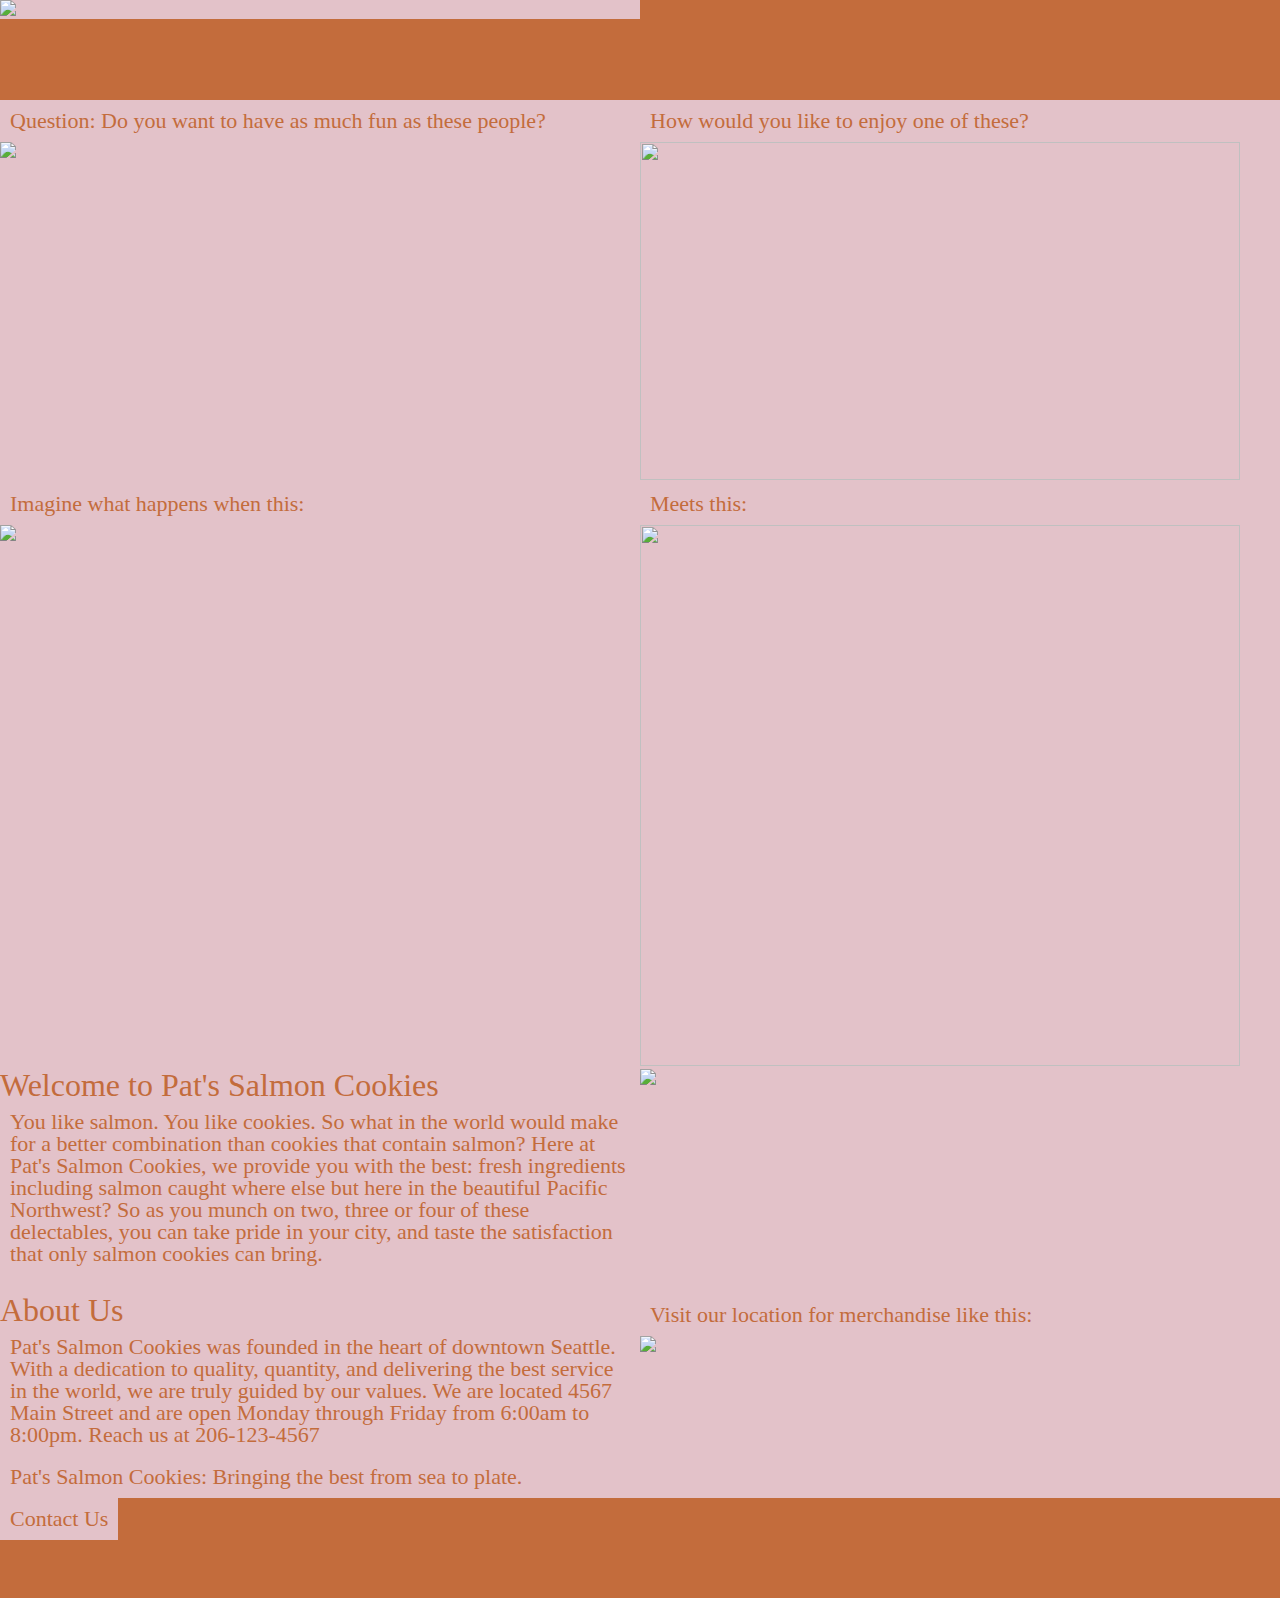
==== index.html @ 71cdee68 "Major Changes" ====
<!DOCTYPE html>
<html>
<head>
  <title> Salmon Cookies! </title>
  <link rel="stylesheet" href="reset.css">
  <link rel="stylesheet" href="style.css">
</head>
<body>
  <header>
    <section>
      <img src="images/salmon(2).jpg.png" id="salmon">
    </section>
  </header>
  <section>
    <p> <strong> Question: </strong> Do you want to have as much fun as these people? </p>
    <img src="images/family.jpg" id="family">
  </section>
  <section>
    <p> How would you like to enjoy one of these? </p>
    <img src="images/frosted-cookie.jpg" id="cookie">
  </section>
  <section>
    <p> Imagine what happens when this: </p>
    <img src="images/fish.jpg" id="fish">
  </section>
  <section>
    <p> Meets this: </p>
    <img src="images/cutter.jpg" id="cutter">
  </section>
  <section>
    <h1> Welcome to Pat's Salmon Cookies </h1>
    <p> You like salmon. You like cookies. So what in the world would make for a better combination than cookies that contain salmon? Here at Pat's Salmon Cookies, we provide you with the best: fresh ingredients including salmon caught where else but here in the beautiful Pacific Northwest? So as you munch on two, three or four of these delectables, you can take pride in your city, and taste the satisfaction that only salmon cookies can bring. </p>
  </section>
  <section>
  <img src="images/chinook.jpg" id="chinook">
  </section>
  <section>
    <h2> About Us </h2>
    <p> Pat's Salmon Cookies was founded in the heart of downtown Seattle. With a dedication to quality, quantity, and delivering the best service in the world, we are truly guided by our values. We are located 4567 Main Street and are open Monday through Friday from 6:00am to 8:00pm. Reach us at 206-123-4567 </p>
    <p> <em> Pat's Salmon Cookies: Bringing the best from sea to plate. </em></p>
  </section>
  <section id="merchandise">
    <p> Visit our location for merchandise like this: </p>
    <img src="images/shirt.jpg" id="shirt">
  </section>
  <footer>
    <p> Contact Us </p>
  </footer>
</body>
</html>
---- style.css ----
* {
  background: #e3c2c9;
  font-family: verdana ref;
  color: #C36C3C;
}

header {
  background-color: #C36C3C;;
  height: 100px;
}

section {
  display: block;
  width: 50%;
  float: left;
}

p {
  font-size: 22px;
  padding: 10px;
}

table, tr, td, th {
  outline: 1px solid black;
}

h1 {
  font-size: 32px;
}

h2 {
  font-size: 32px;
}

footer {
  height: 100px;
  background-color: #C36C3C;
  clear: both;
}

footer p {
  display:inline-block;
}

#salmon {
  width: 300px;
  height: auto;
}

#family {
  width: 600px;
  height: auto;
}

 #cookie {
   width: 600px;
   height: 338px;
 }

 #fish {
   width: 610px;
   height: auto;
 }

 #cutter {
   width: 600px;
   height: 541px;
   }

  #chinook {
    display: block;
    margin: 0 auto;
    height: 225px;
  }

  #merchandise {
    display: block;
    margin: 0 auto;
  }

  #shirt {
    display: block;
    margin: 0 auto;
  }

  merchandise p {
    display: block;
    margin: 0 auto;
  }
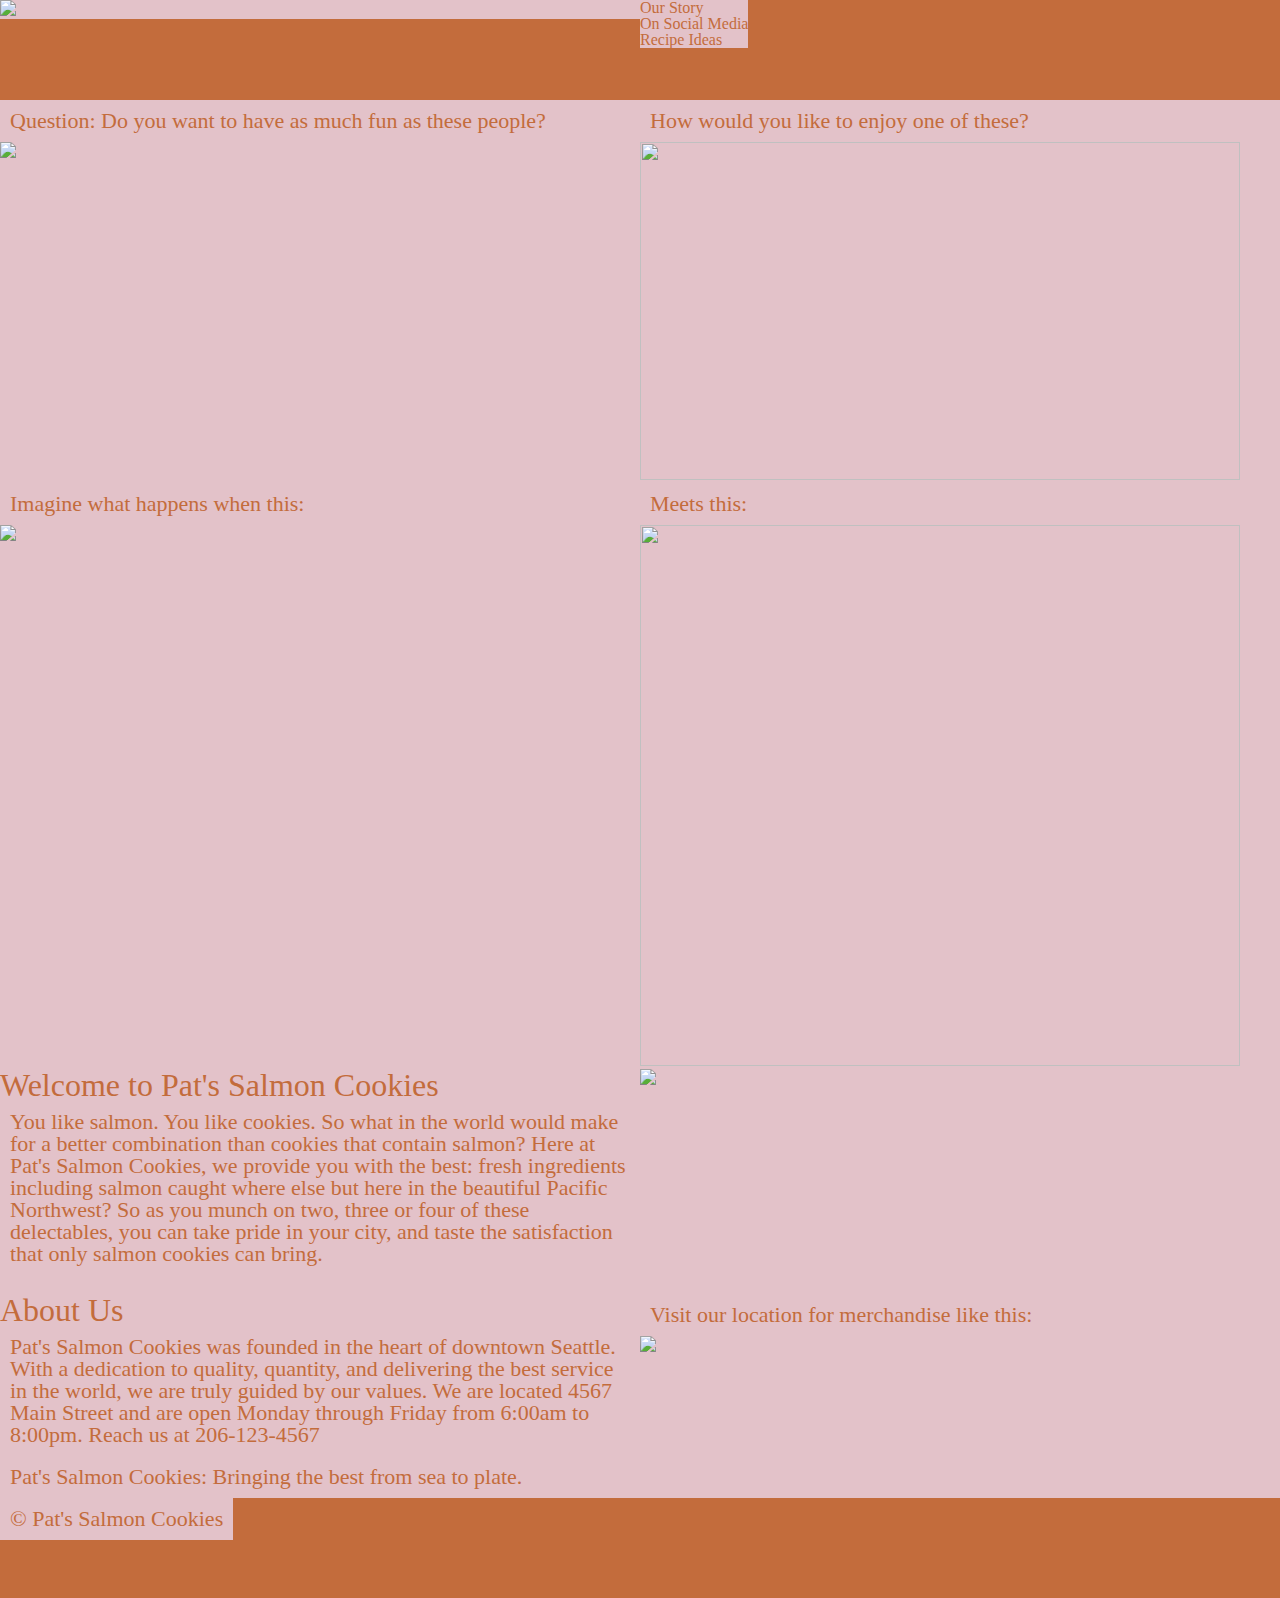
==== commit 1d5613bc: "First Draft" ====
--- a/index.html
+++ b/index.html
@@ -10,6 +10,11 @@
     <section>
       <img src="images/salmon(2).jpg.png" id="salmon">
     </section>
+    <ul>
+      <li> Our Story </li>
+      <li> On Social Media </li>
+      <li> Recipe Ideas </li>
+    </ul>
   </header>
   <section>
     <p> <strong> Question: </strong> Do you want to have as much fun as these people? </p>
@@ -44,7 +49,7 @@
     <img src="images/shirt.jpg" id="shirt">
   </section>
   <footer>
-    <p> Contact Us </p>
-  </footer>
+  <p>  &#169; Pat's Salmon Cookies </p>
+    </footer>
 </body>
 </html>
--- a/style.css
+++ b/style.css
@@ -40,6 +40,11 @@
 
 footer p {
   display:inline-block;
+}
+
+ul {
+  display: inline-block;
+  text-align: justify;
 }
 
 #salmon {
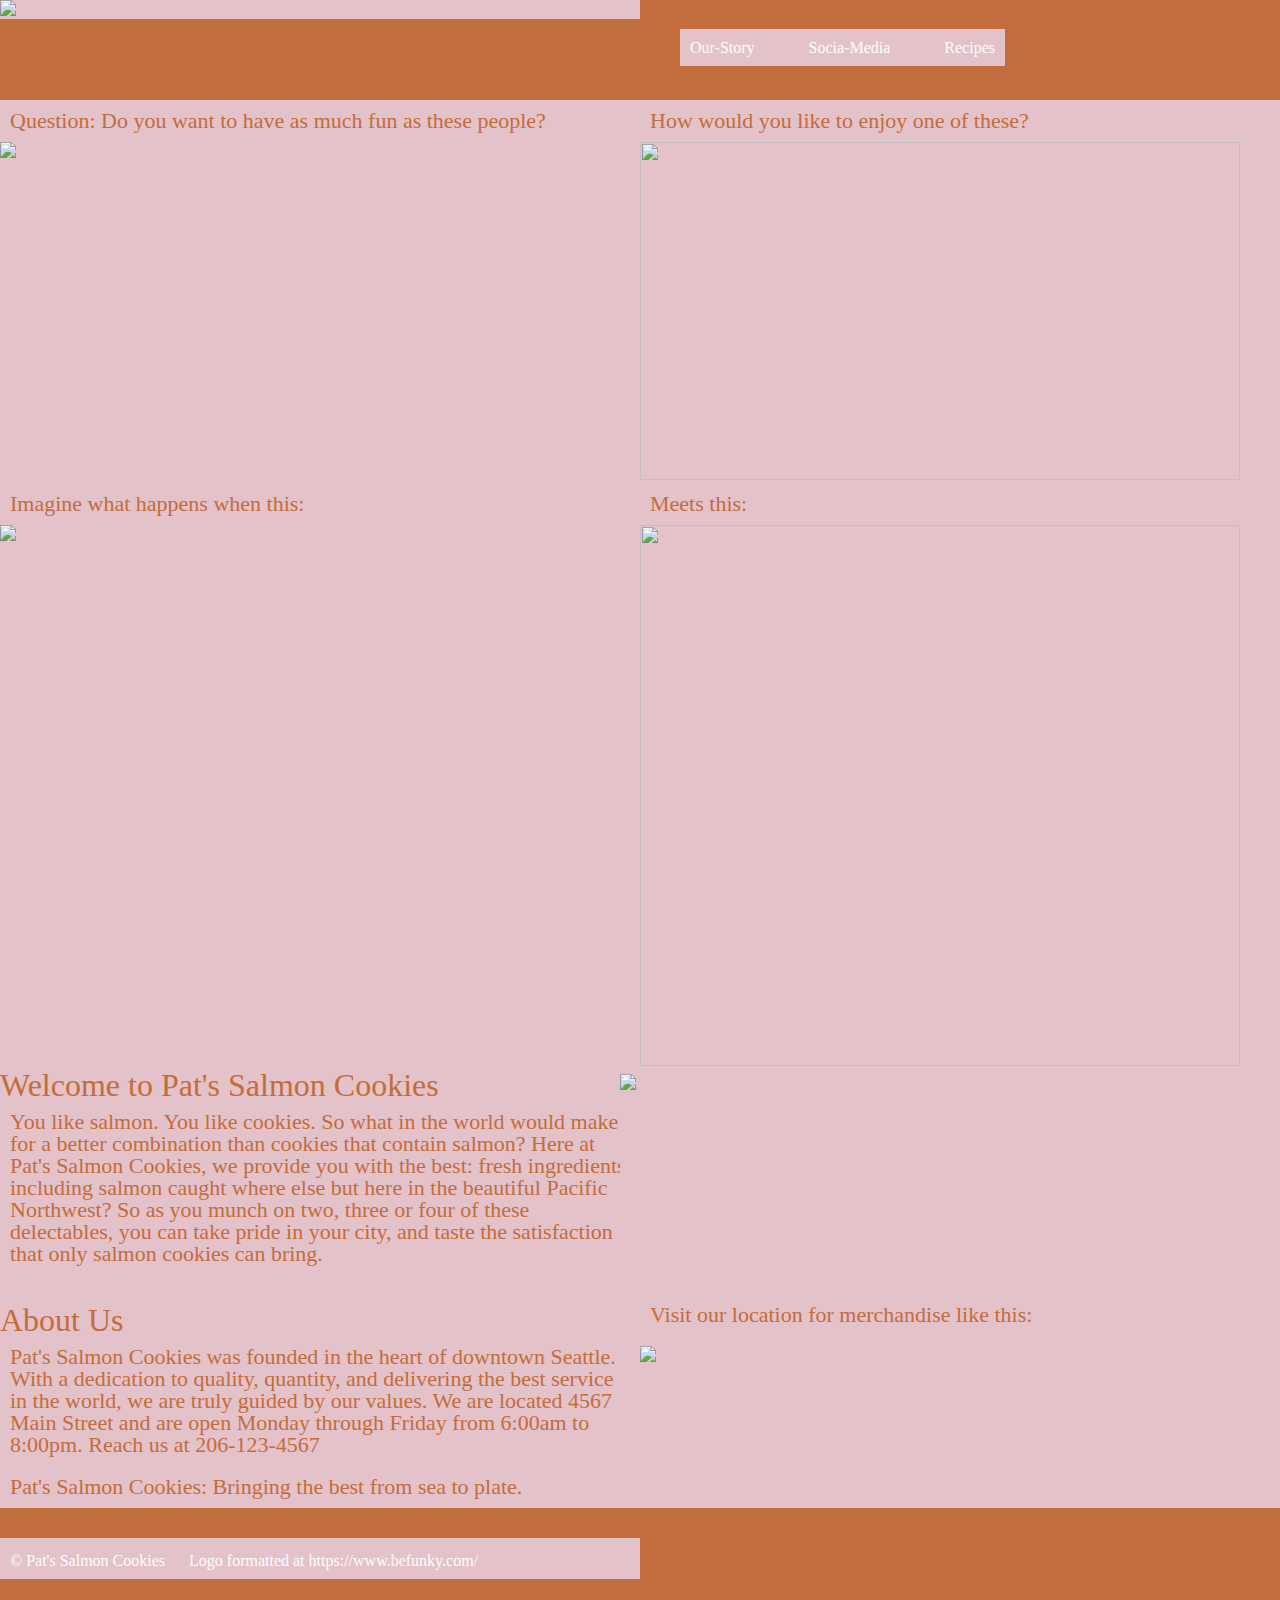
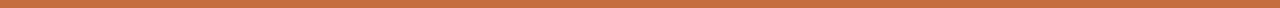
==== commit 9adae1ad: "completed index.html" ====
--- a/index.html
+++ b/index.html
@@ -10,11 +10,11 @@
     <section>
       <img src="images/salmon(2).jpg.png" id="salmon">
     </section>
-    <ul>
-      <li> Our Story </li>
-      <li> On Social Media </li>
-      <li> Recipe Ideas </li>
-    </ul>
+      <ul>
+        <li> Our-Story </li>
+        <li> Socia-Media </li>
+        <li> Recipes </li>
+      </ul>
   </header>
   <section>
     <p> <strong> Question: </strong> Do you want to have as much fun as these people? </p>
@@ -39,7 +39,7 @@
   <section>
   <img src="images/chinook.jpg" id="chinook">
   </section>
-  <section>
+  <section id="aboutUs">
     <h2> About Us </h2>
     <p> Pat's Salmon Cookies was founded in the heart of downtown Seattle. With a dedication to quality, quantity, and delivering the best service in the world, we are truly guided by our values. We are located 4567 Main Street and are open Monday through Friday from 6:00am to 8:00pm. Reach us at 206-123-4567 </p>
     <p> <em> Pat's Salmon Cookies: Bringing the best from sea to plate. </em></p>
@@ -49,7 +49,10 @@
     <img src="images/shirt.jpg" id="shirt">
   </section>
   <footer>
-  <p>  &#169; Pat's Salmon Cookies </p>
-    </footer>
+    <section id="trademark">
+      <p>  &#169; Pat's Salmon Cookies </p>
+      <p> Logo formatted at https://www.befunky.com/</p>
+    </section>
+  </footer>
 </body>
 </html>
--- a/style.css
+++ b/style.css
@@ -1,12 +1,20 @@
 * {
   background: #e3c2c9;
-  font-family: verdana ref;
+  font-family: helvetica;
   color: #C36C3C;
 }
 
 header {
   background-color: #C36C3C;;
   height: 100px;
+}
+
+li {
+  display: inline;
+  text-align: justify;
+  word-spacing: 30px;
+  color: white;
+  padding: 10px;
 }
 
 section {
@@ -44,7 +52,9 @@
 
 ul {
   display: inline-block;
-  text-align: justify;
+  position: relative;
+  Top: 40px;
+  Left: 40px;
 }
 
 #salmon {
@@ -60,35 +70,53 @@
  #cookie {
    width: 600px;
    height: 338px;
- }
+}
 
  #fish {
    width: 610px;
    height: auto;
- }
+}
 
  #cutter {
    width: 600px;
    height: 541px;
-   }
+}
 
   #chinook {
     display: block;
     margin: 0 auto;
     height: 225px;
-  }
+    position: relative;
+    right: 20px;
+    top: 5px;
+}
 
   #merchandise {
     display: block;
     margin: 0 auto;
-  }
+}
 
   #shirt {
     display: block;
-    margin: 0 auto;
-  }
+    margin: 10px auto;
+}
 
+  #aboutUs {
+    margin-top: 10px;
+}
+
+  #trademark {
+    position: relative;
+    top: 30px;
+
+}
+  #trademark p {
+    margin-top:5px;
+    font-size: 16px;
+    color: white;
+
+}
   merchandise p {
     display: block;
     margin: 0 auto;
-  }
+}
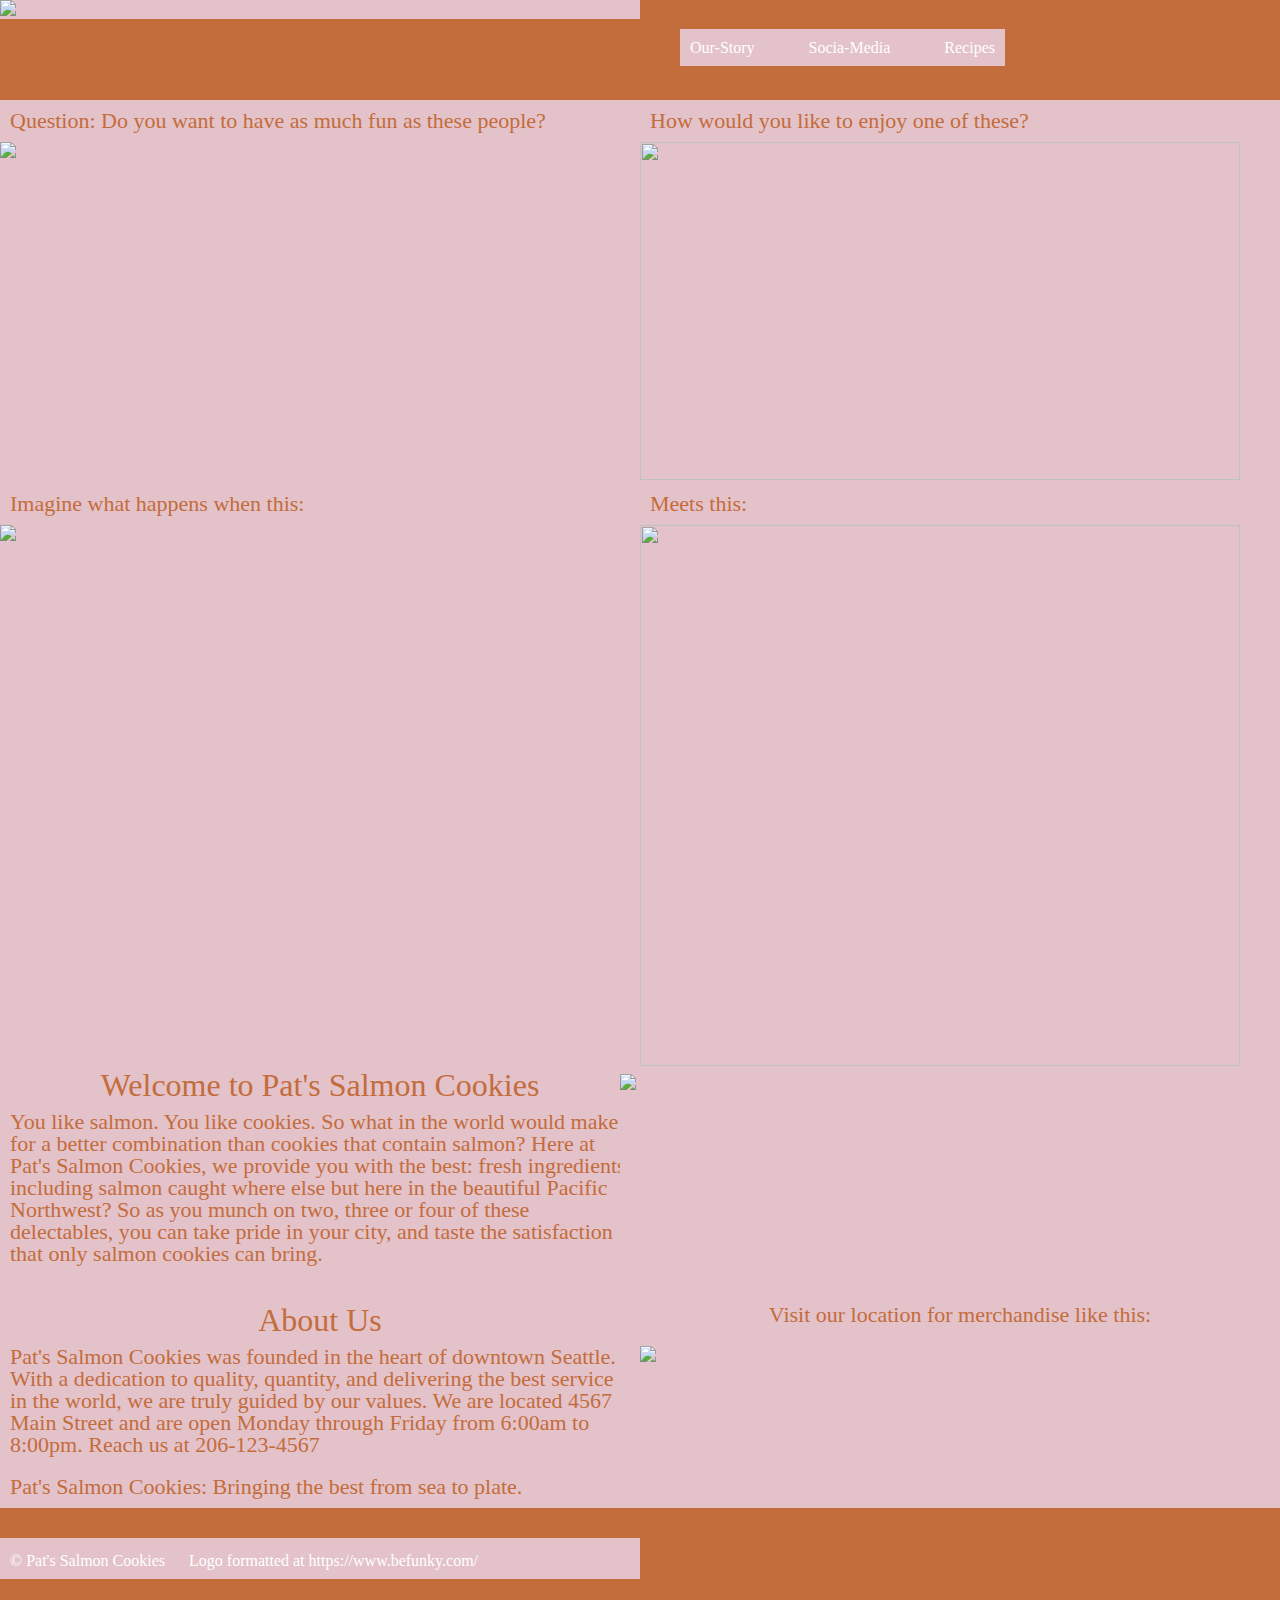
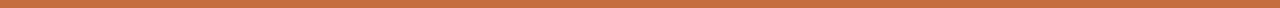
==== commit 05dcd673: "Completed Draft" ====
--- a/index.html
+++ b/index.html
@@ -1,58 +1,58 @@
 <!DOCTYPE html>
 <html>
-<head>
-  <title> Salmon Cookies! </title>
-  <link rel="stylesheet" href="reset.css">
-  <link rel="stylesheet" href="style.css">
-</head>
-<body>
-  <header>
+  <head>
+    <title> Salmon Cookies! </title>
+    <link rel="stylesheet" href="reset.css">
+    <link rel="stylesheet" href="style.css">
+  </head>
+  <body>
+    <header>
+      <section>
+        <img src="images/salmon(2).jpg.png" id="salmon">
+      </section>
+        <ul>
+          <li> Our-Story </li>
+          <li> Socia-Media </li>
+          <li> Recipes </li>
+        </ul>
+    </header>
     <section>
-      <img src="images/salmon(2).jpg.png" id="salmon">
+      <p> <strong> Question: </strong> Do you want to have as much fun as these people? </p>
+      <img src="images/family.jpg" id="family">
     </section>
-      <ul>
-        <li> Our-Story </li>
-        <li> Socia-Media </li>
-        <li> Recipes </li>
-      </ul>
-  </header>
-  <section>
-    <p> <strong> Question: </strong> Do you want to have as much fun as these people? </p>
-    <img src="images/family.jpg" id="family">
-  </section>
-  <section>
-    <p> How would you like to enjoy one of these? </p>
-    <img src="images/frosted-cookie.jpg" id="cookie">
-  </section>
-  <section>
-    <p> Imagine what happens when this: </p>
-    <img src="images/fish.jpg" id="fish">
-  </section>
-  <section>
-    <p> Meets this: </p>
-    <img src="images/cutter.jpg" id="cutter">
-  </section>
-  <section>
-    <h1> Welcome to Pat's Salmon Cookies </h1>
-    <p> You like salmon. You like cookies. So what in the world would make for a better combination than cookies that contain salmon? Here at Pat's Salmon Cookies, we provide you with the best: fresh ingredients including salmon caught where else but here in the beautiful Pacific Northwest? So as you munch on two, three or four of these delectables, you can take pride in your city, and taste the satisfaction that only salmon cookies can bring. </p>
-  </section>
-  <section>
-  <img src="images/chinook.jpg" id="chinook">
-  </section>
-  <section id="aboutUs">
-    <h2> About Us </h2>
-    <p> Pat's Salmon Cookies was founded in the heart of downtown Seattle. With a dedication to quality, quantity, and delivering the best service in the world, we are truly guided by our values. We are located 4567 Main Street and are open Monday through Friday from 6:00am to 8:00pm. Reach us at 206-123-4567 </p>
-    <p> <em> Pat's Salmon Cookies: Bringing the best from sea to plate. </em></p>
-  </section>
-  <section id="merchandise">
-    <p> Visit our location for merchandise like this: </p>
-    <img src="images/shirt.jpg" id="shirt">
-  </section>
-  <footer>
-    <section id="trademark">
-      <p>  &#169; Pat's Salmon Cookies </p>
-      <p> Logo formatted at https://www.befunky.com/</p>
+    <section>
+      <p> How would you like to enjoy one of these? </p>
+      <img src="images/frosted-cookie.jpg" id="cookie">
     </section>
-  </footer>
-</body>
+    <section>
+      <p> Imagine what happens when this: </p>
+      <img src="images/fish.jpg" id="fish">
+    </section>
+    <section>
+      <p> Meets this: </p>
+      <img src="images/cutter.jpg" id="cutter">
+    </section>
+    <section>
+      <h1> Welcome to Pat's Salmon Cookies </h1>
+      <p> You like salmon. You like cookies. So what in the world would make for a better combination than cookies that contain salmon? Here at Pat's Salmon Cookies, we provide you with the best: fresh ingredients including salmon caught where else but here in the beautiful Pacific Northwest? So as you munch on two, three or four of these delectables, you can take pride in your city, and taste the satisfaction that only salmon cookies can bring. </p>
+    </section>
+    <section>
+    <img src="images/chinook.jpg" id="chinook">
+    </section>
+    <section id="aboutUs">
+      <h2> About Us </h2>
+      <p> Pat's Salmon Cookies was founded in the heart of downtown Seattle. With a dedication to quality, quantity, and delivering the best service in the world, we are truly guided by our values. We are located 4567 Main Street and are open Monday through Friday from 6:00am to 8:00pm. Reach us at 206-123-4567 </p>
+      <p> <em> Pat's Salmon Cookies: Bringing the best from sea to plate. </em></p>
+    </section>
+    <section id="merchandise">
+      <p> Visit our location for merchandise like this: </p>
+      <img src="images/shirt.jpg" id="shirt">
+    </section>
+    <footer>
+      <section id="trademark">
+        <p>  &#169; Pat's Salmon Cookies </p>
+        <p> Logo formatted at https://www.befunky.com/</p>
+      </section>
+    </footer>
+  </body>
 </html>
--- a/style.css
+++ b/style.css
@@ -1,6 +1,6 @@
 * {
   background: #e3c2c9;
-  font-family: helvetica;
+  font-family: times;
   color: #C36C3C;
 }
 
@@ -17,6 +17,16 @@
   padding: 10px;
 }
 
+fieldset {
+    background-color: #ffffe6;
+    width: 100%;
+    padding: 5px;
+  }
+
+label {
+    background-color: #ffffe6;
+}
+
 section {
   display: block;
   width: 50%;
@@ -30,14 +40,18 @@
 
 table, tr, td, th {
   outline: 1px solid black;
+  background-color: #b3ecff;
+  width: 100%;
 }
 
 h1 {
   font-size: 32px;
+  text-align: center;
 }
 
 h2 {
   font-size: 32px;
+  text-align: center;
 }
 
 footer {
@@ -110,13 +124,19 @@
     top: 30px;
 
 }
+
+  #cookieSales {
+    background-color:teal;
+  }
+
   #trademark p {
     margin-top:5px;
     font-size: 16px;
     color: white;
 
 }
-  merchandise p {
+  #merchandise p {
     display: block;
     margin: 0 auto;
+    text-align: center;
 }
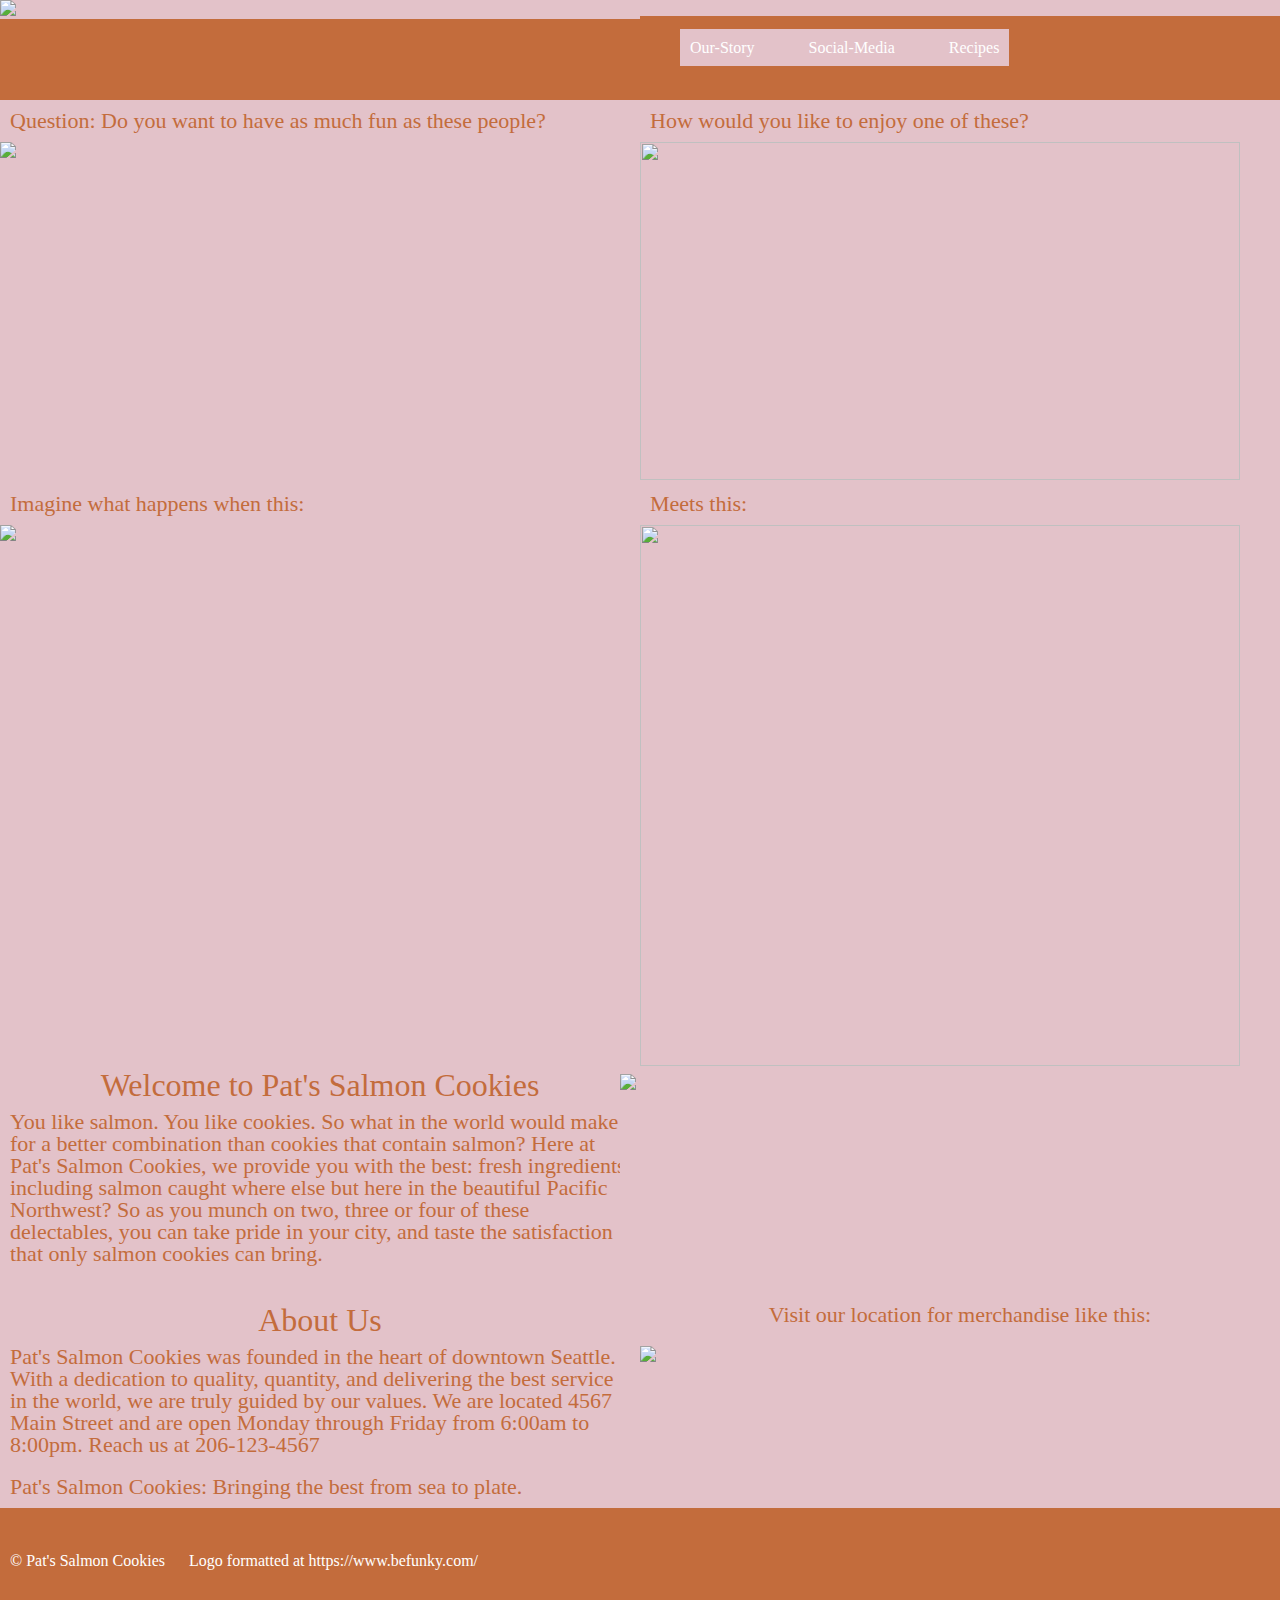
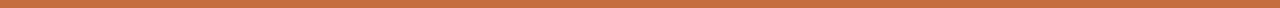
==== commit ba3f63d6: "Some changes made to the design" ====
--- a/index.html
+++ b/index.html
@@ -10,11 +10,13 @@
       <section>
         <img src="images/salmon(2).jpg.png" id="salmon">
       </section>
+      <section id="List">
         <ul>
           <li> Our-Story </li>
-          <li> Socia-Media </li>
+          <li> Social-Media </li>
           <li> Recipes </li>
         </ul>
+      </section>
     </header>
     <section>
       <p> <strong> Question: </strong> Do you want to have as much fun as these people? </p>
@@ -37,7 +39,7 @@
       <p> You like salmon. You like cookies. So what in the world would make for a better combination than cookies that contain salmon? Here at Pat's Salmon Cookies, we provide you with the best: fresh ingredients including salmon caught where else but here in the beautiful Pacific Northwest? So as you munch on two, three or four of these delectables, you can take pride in your city, and taste the satisfaction that only salmon cookies can bring. </p>
     </section>
     <section>
-    <img src="images/chinook.jpg" id="chinook">
+      <img src="images/chinook.jpg" id="chinook">
     </section>
     <section id="aboutUs">
       <h2> About Us </h2>
--- a/style.css
+++ b/style.css
@@ -21,10 +21,17 @@
     background-color: #ffffe6;
     width: 100%;
     padding: 5px;
-  }
+}
 
 label {
     background-color: #ffffe6;
+}
+
+ul {
+  background-color: #FF1C0D;
+  display: inline-block;
+  font-family: verdana;
+  color: black;
 }
 
 section {
@@ -36,12 +43,6 @@
 p {
   font-size: 22px;
   padding: 10px;
-}
-
-table, tr, td, th {
-  outline: 1px solid black;
-  background-color: #b3ecff;
-  width: 100%;
 }
 
 h1 {
@@ -71,32 +72,47 @@
   Left: 40px;
 }
 
-#salmon {
-  width: 300px;
-  height: auto;
+div div {
+  background-color: #B85F68;
 }
+
+footer section {
+  background-color: #C36C3C;
+}
+
+footer section p {
+  text-align: center;
+  background-color: #C36C3C;
+}
+
+table, tr, td, th {
+  outline: 1px solid black;
+  background-color: #b3ecff;
+  width: 100%;
+}
+
 
 #family {
   width: 600px;
   height: auto;
 }
 
- #cookie {
+#cookie {
    width: 600px;
    height: 338px;
 }
 
- #fish {
-   width: 610px;
+#fish {
+   width: 600px;
    height: auto;
 }
 
- #cutter {
+#cutter {
    width: 600px;
    height: 541px;
 }
 
-  #chinook {
+#chinook {
     display: block;
     margin: 0 auto;
     height: 225px;
@@ -105,38 +121,52 @@
     top: 5px;
 }
 
-  #merchandise {
+#merchandise {
     display: block;
     margin: 0 auto;
 }
 
-  #shirt {
+#Welcome {
+  margin-top: 10px;
+}
+
+#shirt {
     display: block;
     margin: 10px auto;
 }
 
-  #aboutUs {
+#aboutUs {
     margin-top: 10px;
 }
 
-  #trademark {
+#trademark {
     position: relative;
     top: 30px;
 
 }
 
-  #cookieSales {
+#cookieSales {
     background-color:teal;
   }
 
-  #trademark p {
+  #salmon {
+    height: auto;
+    width: 250px;
+  }
+
+#trademark p {
     margin-top:5px;
     font-size: 16px;
     color: white;
 
 }
-  #merchandise p {
+
+#merchandise p {
     display: block;
     margin: 0 auto;
     text-align: center;
 }
+
+#intro {
+  border: 5px solid #C36C3C;
+}
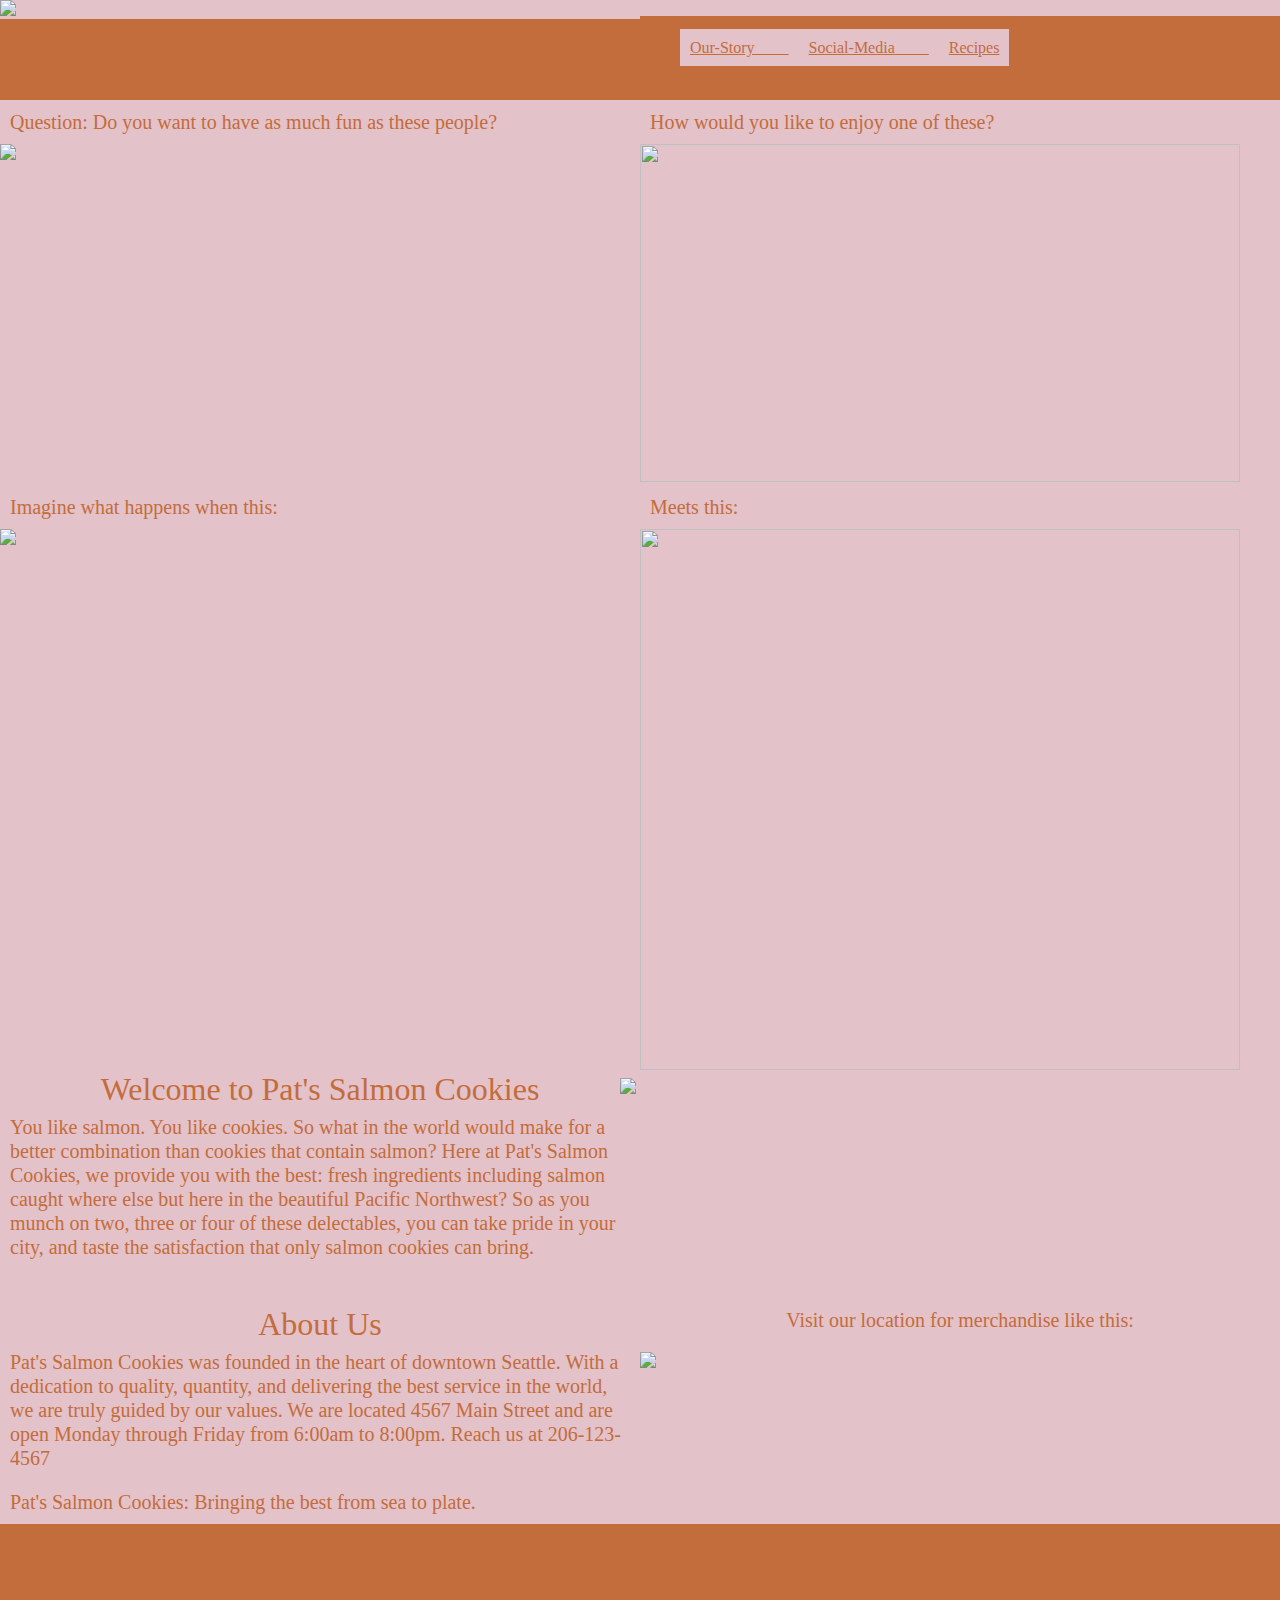
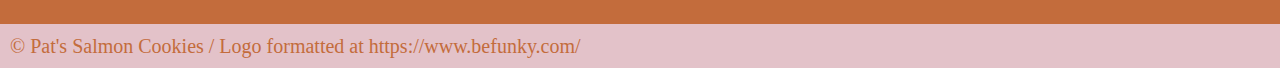
==== commit b821bc6a: "Link Changes" ====
--- a/index.html
+++ b/index.html
@@ -12,20 +12,20 @@
       </section>
       <section id="List">
         <ul>
-          <li> Our-Story </li>
-          <li> Social-Media </li>
-          <li> Recipes </li>
+          <li> <a href="#"> Our-Story </li> </a>
+          <li> <a href="#"> Social-Media </li> </a>
+          <li> <a href="#"> Recipes </li> </a>
         </ul>
       </section>
     </header>
-    <section>
-      <p> <strong> Question: </strong> Do you want to have as much fun as these people? </p>
-      <img src="images/family.jpg" id="family">
-    </section>
-    <section>
-      <p> How would you like to enjoy one of these? </p>
-      <img src="images/frosted-cookie.jpg" id="cookie">
-    </section>
+      <section>
+        <p> <strong> Question: </strong> Do you want to have as much fun as these people? </p>
+        <img src="images/family.jpg" id="family">
+      </section>
+      <section>
+        <p> How would you like to enjoy one of these? </p>
+        <img src="images/frosted-cookie.jpg" id="cookie">
+      </section>
     <section>
       <p> Imagine what happens when this: </p>
       <img src="images/fish.jpg" id="fish">
@@ -51,10 +51,9 @@
       <img src="images/shirt.jpg" id="shirt">
     </section>
     <footer>
+    </footer>
       <section id="trademark">
-        <p>  &#169; Pat's Salmon Cookies </p>
-        <p> Logo formatted at https://www.befunky.com/</p>
+        <p>  &#169; Pat's Salmon Cookies / Logo formatted at https://www.befunky.com/</p>
       </section>
-    </footer>
   </body>
 </html>
--- a/style.css
+++ b/style.css
@@ -41,8 +41,9 @@
 }
 
 p {
-  font-size: 22px;
+  font-size: 20px;
   padding: 10px;
+  line-height: 1.2; 
 }
 
 h1 {
@@ -78,6 +79,14 @@
 
 footer section {
   background-color: #C36C3C;
+}
+
+footer section p {
+    font-size: 16px;
+    color: white;
+    float: none;
+    margin: 0 auto;
+
 }
 
 footer section p {
@@ -139,12 +148,6 @@
     margin-top: 10px;
 }
 
-#trademark {
-    position: relative;
-    top: 30px;
-
-}
-
 #cookieSales {
     background-color:teal;
   }
@@ -153,13 +156,6 @@
     height: auto;
     width: 250px;
   }
-
-#trademark p {
-    margin-top:5px;
-    font-size: 16px;
-    color: white;
-
-}
 
 #merchandise p {
     display: block;
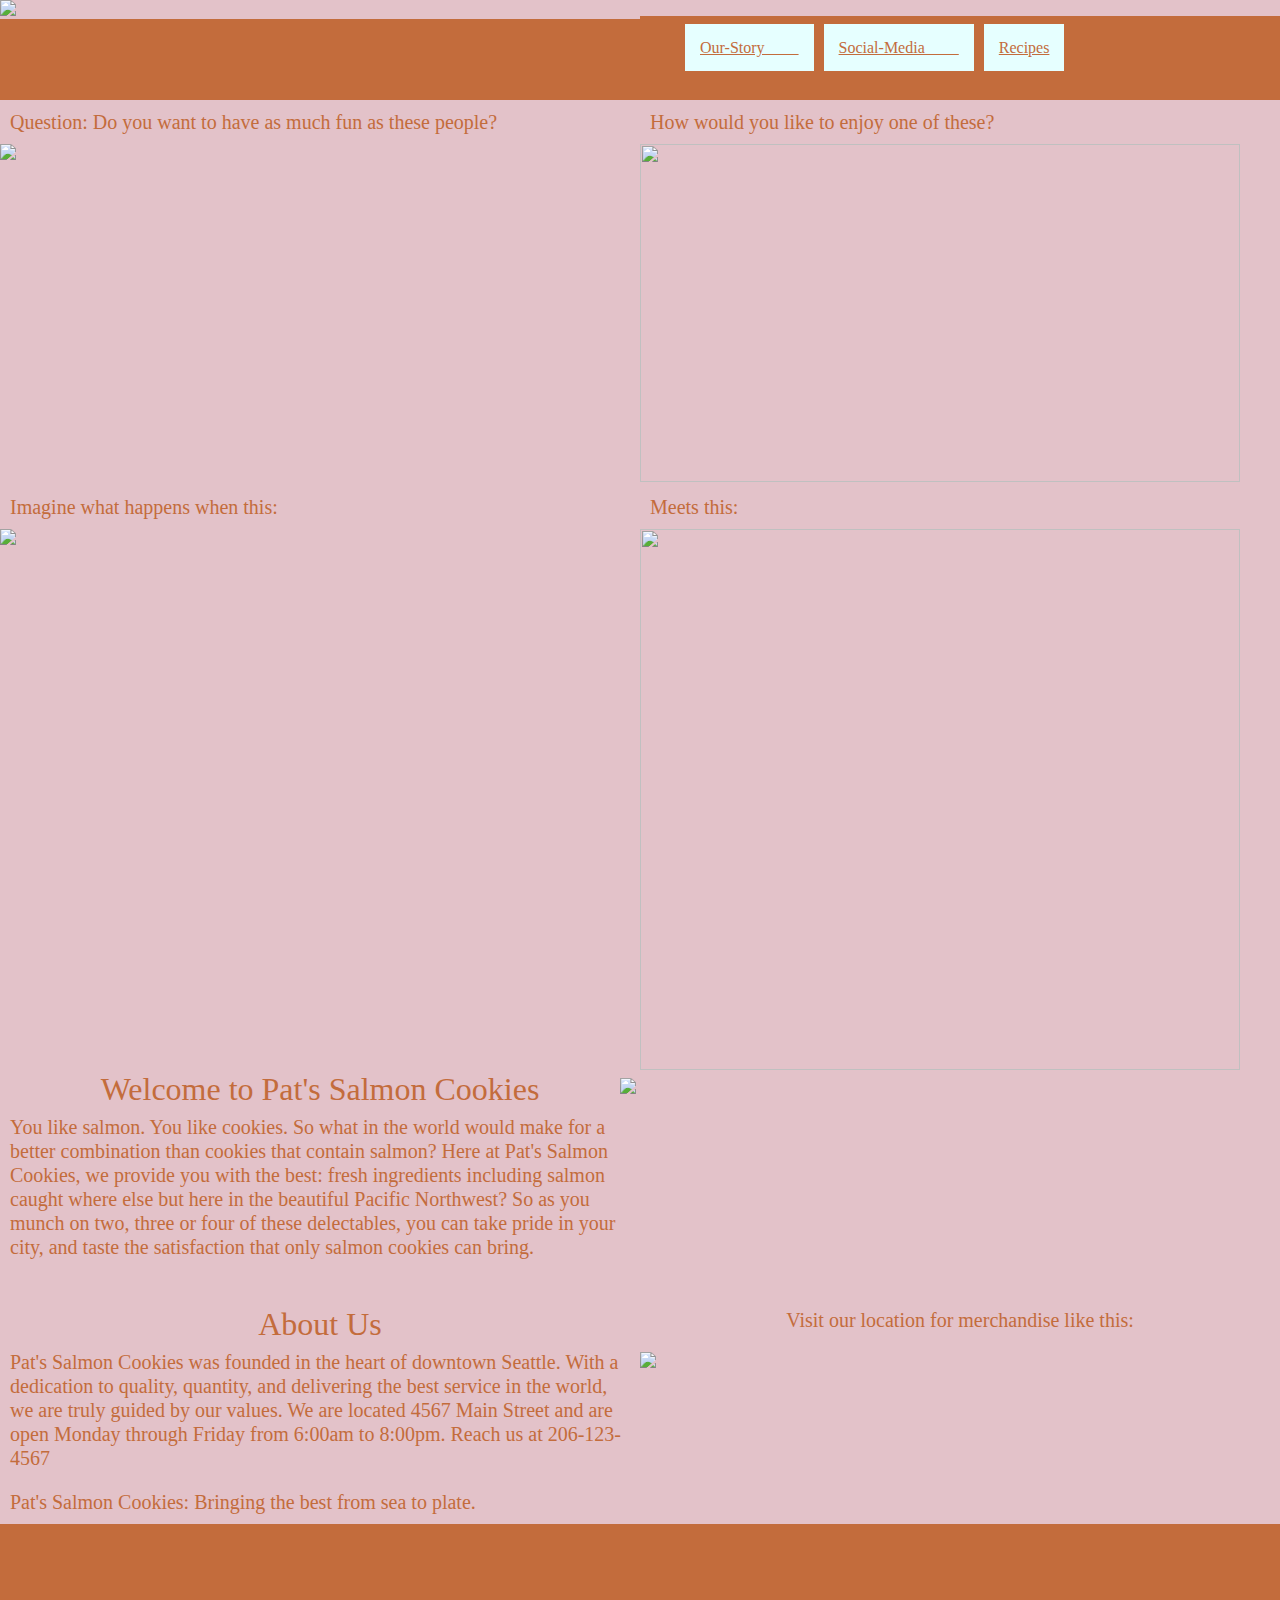
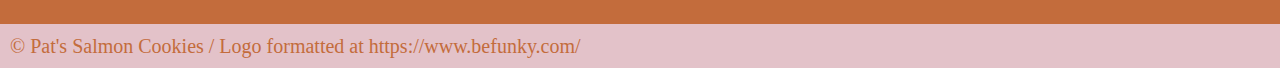
==== commit 70b29b92: "Header Changes" ====
--- a/index.html
+++ b/index.html
@@ -18,14 +18,14 @@
         </ul>
       </section>
     </header>
-      <section>
-        <p> <strong> Question: </strong> Do you want to have as much fun as these people? </p>
-        <img src="images/family.jpg" id="family">
-      </section>
-      <section>
-        <p> How would you like to enjoy one of these? </p>
-        <img src="images/frosted-cookie.jpg" id="cookie">
-      </section>
+    <section>
+      <p> <strong> Question: </strong> Do you want to have as much fun as these people? </p>
+      <img src="images/family.jpg" id="family">
+    </section>
+    <section>
+      <p> How would you like to enjoy one of these? </p>
+      <img src="images/frosted-cookie.jpg" id="cookie">
+    </section>
     <section>
       <p> Imagine what happens when this: </p>
       <img src="images/fish.jpg" id="fish">
@@ -44,7 +44,7 @@
     <section id="aboutUs">
       <h2> About Us </h2>
       <p> Pat's Salmon Cookies was founded in the heart of downtown Seattle. With a dedication to quality, quantity, and delivering the best service in the world, we are truly guided by our values. We are located 4567 Main Street and are open Monday through Friday from 6:00am to 8:00pm. Reach us at 206-123-4567 </p>
-      <p> <em> Pat's Salmon Cookies: Bringing the best from sea to plate. </em></p>
+      <p> <em> Pat's Salmon Cookies: Bringing the best from sea to plate. </em> </p>
     </section>
     <section id="merchandise">
       <p> Visit our location for merchandise like this: </p>
@@ -52,8 +52,8 @@
     </section>
     <footer>
     </footer>
-      <section id="trademark">
-        <p>  &#169; Pat's Salmon Cookies / Logo formatted at https://www.befunky.com/</p>
-      </section>
+    <section id="trademark">
+      <p>  &#169; Pat's Salmon Cookies / Logo formatted at https://www.befunky.com/</p>
+    </section>
   </body>
 </html>
--- a/style.css
+++ b/style.css
@@ -5,7 +5,7 @@
 }
 
 header {
-  background-color: #C36C3C;;
+  background-color: #C36C3C;
   height: 100px;
 }
 
@@ -14,7 +14,13 @@
   text-align: justify;
   word-spacing: 30px;
   color: white;
-  padding: 10px;
+  padding: 15px;
+  border: 5px solid #C36C3C;
+  background-color: #e6ffff;
+}
+
+a {
+  background-color: #e6ffff;
 }
 
 fieldset {
@@ -32,6 +38,9 @@
   display: inline-block;
   font-family: verdana;
   color: black;
+  position: relative;
+  Top: 40px;
+  Left: 40px;
 }
 
 section {
@@ -43,7 +52,7 @@
 p {
   font-size: 20px;
   padding: 10px;
-  line-height: 1.2; 
+  line-height: 1.2;
 }
 
 h1 {
@@ -64,13 +73,6 @@
 
 footer p {
   display:inline-block;
-}
-
-ul {
-  display: inline-block;
-  position: relative;
-  Top: 40px;
-  Left: 40px;
 }
 
 div div {
@@ -152,17 +154,17 @@
     background-color:teal;
   }
 
-  #salmon {
+#salmon {
     height: auto;
     width: 250px;
   }
+
+#intro {
+  border: 5px solid #C36C3C;
+}
 
 #merchandise p {
     display: block;
     margin: 0 auto;
     text-align: center;
 }
-
-#intro {
-  border: 5px solid #C36C3C;
-}
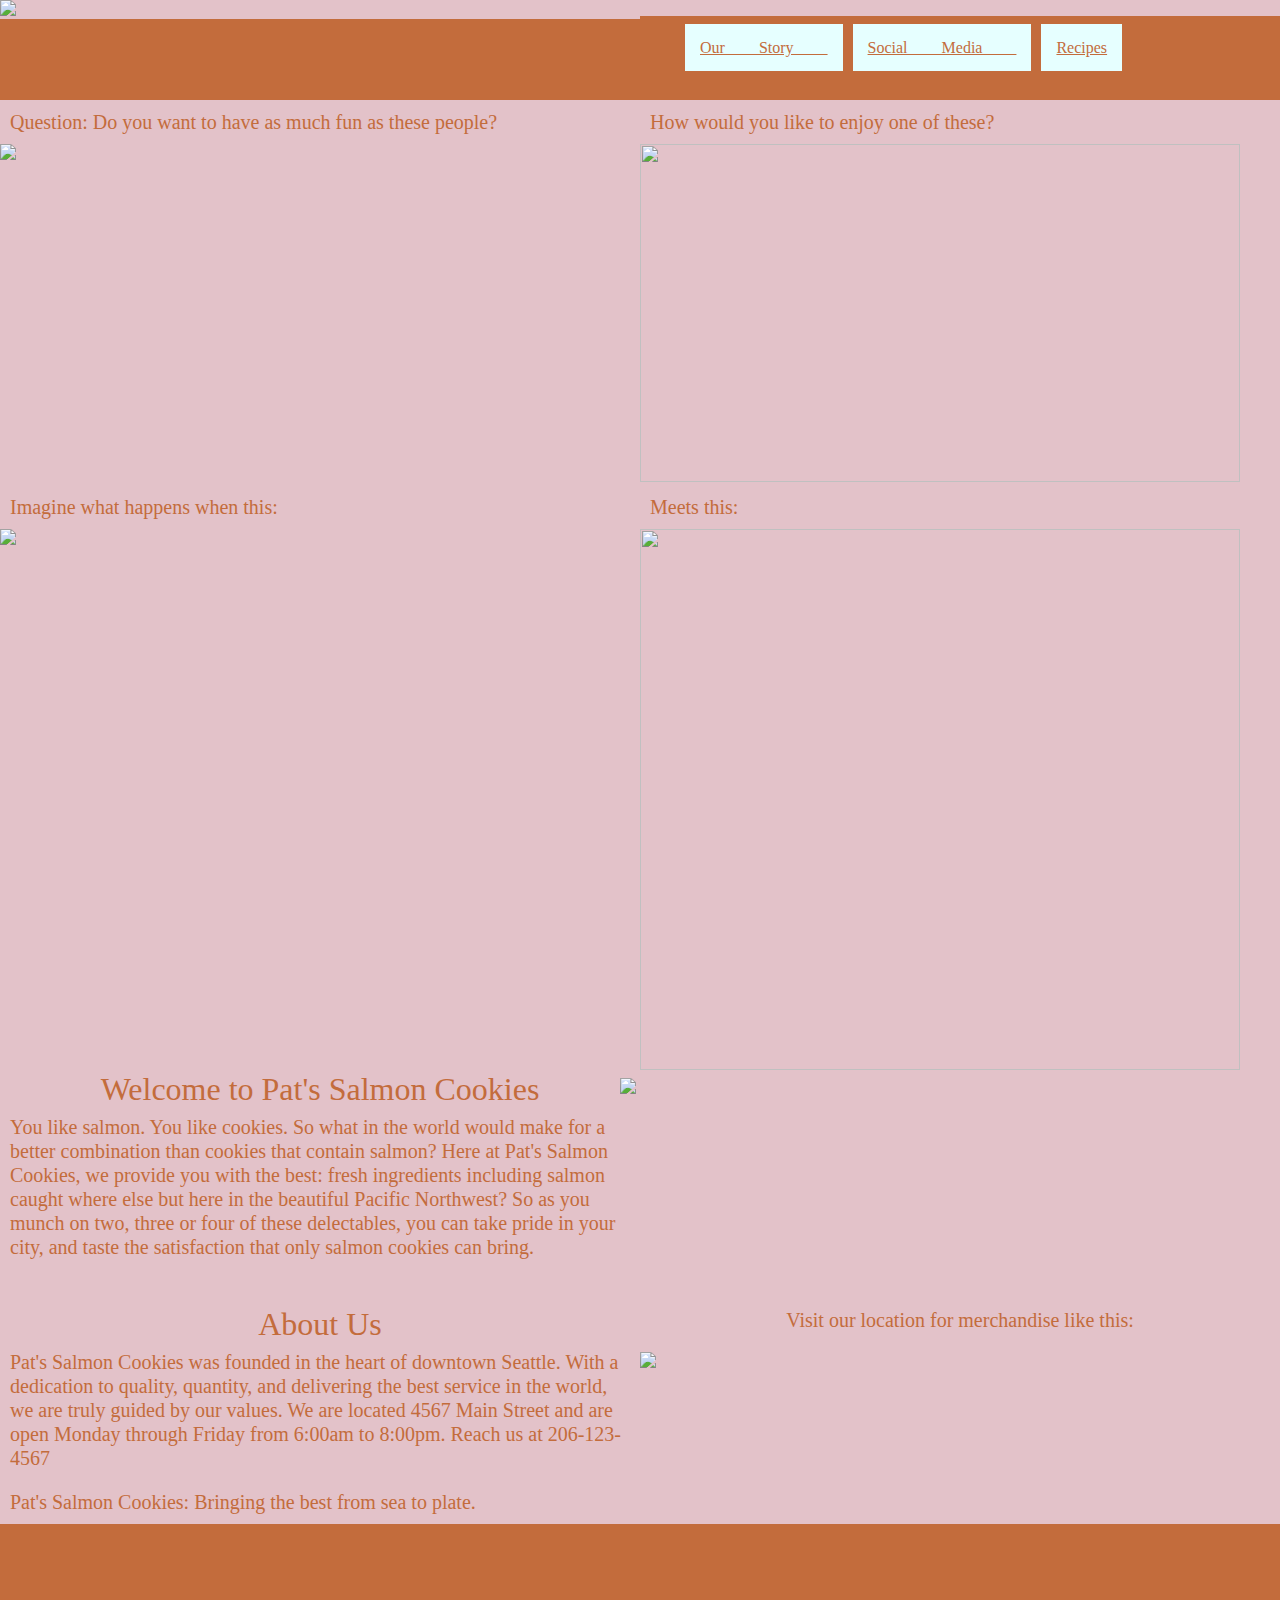
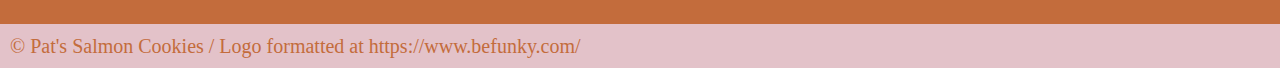
==== commit 9a9e204c: "Removed the Hyphens" ====
--- a/index.html
+++ b/index.html
@@ -12,8 +12,8 @@
       </section>
       <section id="List">
         <ul>
-          <li> <a href="#"> Our-Story </li> </a>
-          <li> <a href="#"> Social-Media </li> </a>
+          <li> <a href="#"> Our Story </li> </a>
+          <li> <a href="#"> Social Media </li> </a>
           <li> <a href="#"> Recipes </li> </a>
         </ul>
       </section>
